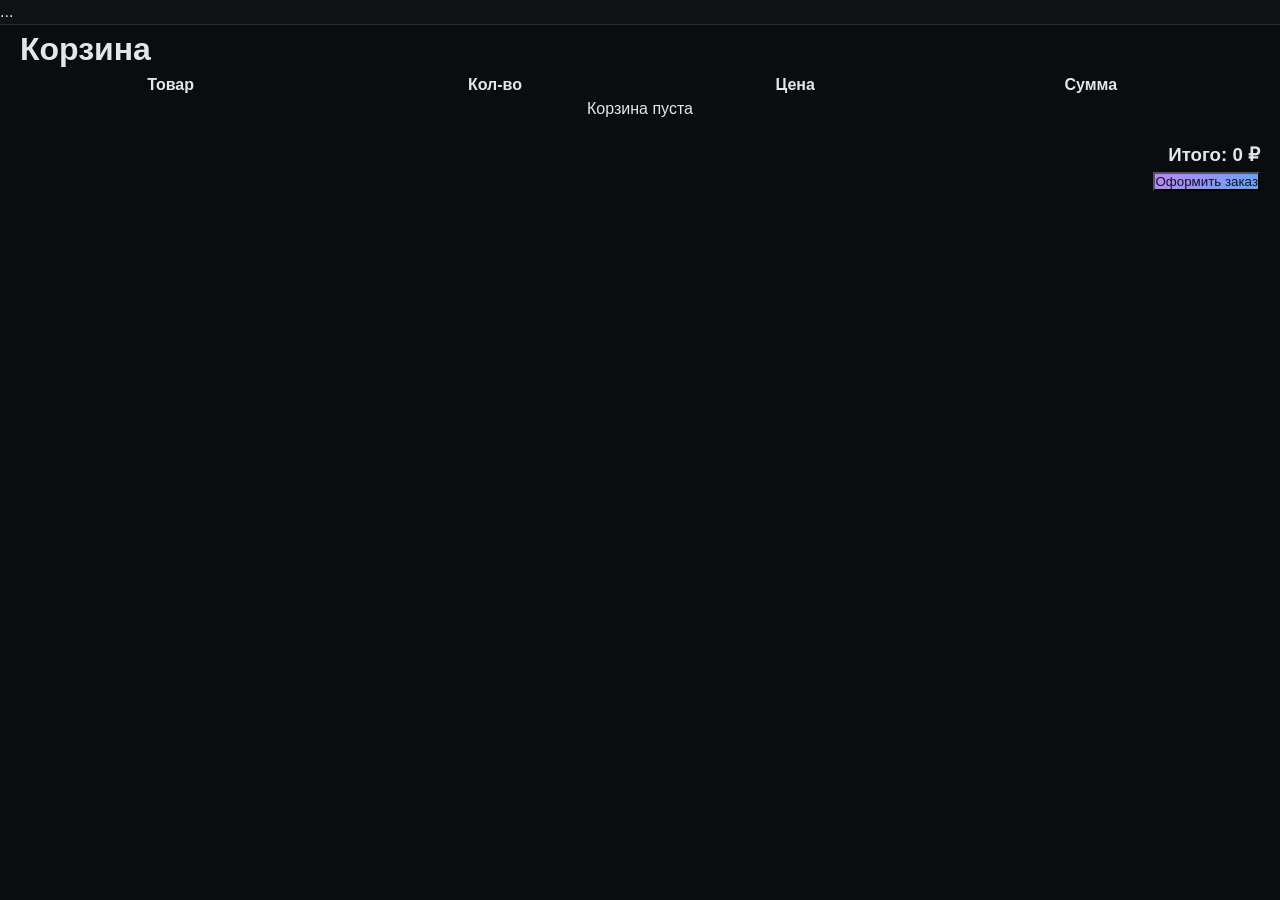
==== cart.html @ b22a9ad7 "Примерно как должно выглядеть" ====
<!DOCTYPE html>
<html lang="ru">
<head>
    <meta charset="UTF-8">
    <title>Корзина</title>
    <link rel="stylesheet" href="css/style.css">
</head>
<body>
    <header class="header">...</header>
    <main class="container">
        <h1>Корзина</h1>
        <table style="width:100%; border-collapse:collapse;">
            <thead><tr><th>Товар</th><th>Кол-во</th><th>Цена</th><th>Сумма</th><th></th></tr></thead>
            <tbody id="cart-items-container"></tbody>
        </table>
        <div style="text-align:right; margin-top:20px;">
            <h3>Итого: <span id="cart-total">0</span> ₽</h3>
            <button class="btn-primary">Оформить заказ</button>
        </div>
    </main>
    <script src="js/main.js"></script>
</body>
</html>
---- css/style.css ----
/* css/style.css */
* {
    margin: 0;
    padding: 0;
    box-sizing: border-box;
    font-family: 'Inter', -apple-system, BlinkMacSystemFont, 'Segoe UI', Roboto, Oxygen, Ubuntu, sans-serif;
}

body {
    background-color: #0a0c10;
    color: #e4e6eb;
    line-height: 1.5;
}

.container {
    max-width: 1280px;
    margin: 0 auto;
    padding: 0 20px;
}

/* Header & Navigation */
.header {
    background-color: #111317;
    border-bottom: 1px solid #2a2d36;
    position: sticky;
    top: 0;
    z-index: 100;
    backdrop-filter: blur(10px);
    background-color: rgba(17, 19, 23, 0.95);
}

.navbar {
    display: flex;
    justify-content: space-between;
    align-items: center;
    padding: 16px 0;
    gap: 30px;
}

.logo {
    font-size: 24px;
    font-weight: 800;
    background: linear-gradient(135deg, #c084fc, #60a5fa);
    -webkit-background-clip: text;
    background-clip: text;
    color: transparent;
    text-decoration: none;
}

.nav-links {
    display: flex;
    gap: 24px;
    list-style: none;
}

.nav-links a {
    color: #e4e6eb;
    text-decoration: none;
    font-weight: 500;
    transition: color 0.2s;
}

.nav-links a:hover {
    color: #c084fc;
}

.header-actions {
    display: flex;
    gap: 16px;
    align-items: center;
}

.icon-btn {
    background: none;
    border: none;
    color: #e4e6eb;
    font-size: 20px;
    cursor: pointer;
    position: relative;
    padding: 6px;
    border-radius: 8px;
    transition: background 0.2s;
}

.icon-btn:hover {
    background-color: #2a2d36;
}

.cart-count {
    position: absolute;
    top: -5px;
    right: -5px;
    background-color: #c084fc;
    color: #0a0c10;
    font-size: 10px;
    font-weight: bold;
    border-radius: 50%;
    width: 18px;
    height: 18px;
    display: flex;
    align-items: center;
    justify-content: center;
}

/* Buttons */
.btn {
    padding: 8px 16px;
    border-radius: 8px;
    font-weight: 600;
    cursor: pointer;
    transition: all 0.2s;
    border: none;
    font-size: 14px;
}

.btn-primary {
    background: linear-gradient(135deg, #c084fc, #60a5fa);
    color: #111317;
}

.btn-primary:hover {
    transform: translateY(-1px);
    box-shadow: 0 4px 12px rgba(96, 165, 250, 0.3);
}

.btn-outline {
    background: transparent;
    border: 1px solid #3f434e;
    color: #e4e6eb;
}

.btn-outline:hover {
    border-color: #c084fc;
    color: #c084fc;
}

/* Cards */
.section-title {
    font-size: 28px;
    margin-bottom: 24px;
    margin-top: 40px;
    font-weight: 700;
}

.product-grid {
    display: grid;
    grid-template-columns: repeat(auto-fill, minmax(260px, 1fr));
    gap: 24px;
    margin-bottom: 40px;
}

.product-card {
    background: #15181f;
    border-radius: 16px;
    overflow: hidden;
    border: 1px solid #23262e;
    transition: transform 0.2s, border-color 0.2s;
}

.product-card:hover {
    transform: translateY(-4px);
    border-color: #c084fc;
}

.product-img {
    width: 100%;
    height: 180px;
    background-color: #1e2129;
    display: flex;
    align-items: center;
    justify-content: center;
    font-size: 48px;
}

.product-info {
    padding: 16px;
}

.product-title {
    font-weight: 600;
    margin-bottom: 8px;
    font-size: 16px;
}

.product-price {
    color: #c084fc;
    font-weight: 700;
    font-size: 20px;
    margin: 12px 0;
}

.rating {
    color: #fbbf24;
    font-size: 14px;
    margin-bottom: 12px;
}

/* Consultant Widget */
.consultant-widget {
    position: fixed;
    bottom: 24px;
    right: 24px;
    z-index: 1000;
}

.consultant-btn {
    background: linear-gradient(135deg, #c084fc, #60a5fa);
    width: 56px;
    height: 56px;
    border-radius: 28px;
    display: flex;
    align-items: center;
    justify-content: center;
    font-size: 24px;
    cursor: pointer;
    box-shadow: 0 4px 20px rgba(0,0,0,0.4);
    transition: transform 0.2s;
}

.consultant-btn:hover {
    transform: scale(1.05);
}

.chat-window {
    position: absolute;
    bottom: 70px;
    right: 0;
    width: 320px;
    height: 400px;
    background: #1e2129;
    border-radius: 16px;
    border: 1px solid #3f434e;
    display: flex;
    flex-direction: column;
    overflow: hidden;
    box-shadow: 0 8px 24px rgba(0,0,0,0.3);
}

.chat-header {
    background: #111317;
    padding: 12px;
    font-weight: bold;
    display: flex;
    justify-content: space-between;
    border-bottom: 1px solid #2a2d36;
}

.chat-messages {
    flex: 1;
    padding: 12px;
    overflow-y: auto;
    display: flex;
    flex-direction: column;
    gap: 8px;
}

.chat-input-area {
    display: flex;
    padding: 8px;
    border-top: 1px solid #2a2d36;
    gap: 8px;
}

.chat-input-area input {
    flex: 1;
    background: #0a0c10;
    border: 1px solid #3f434e;
    border-radius: 20px;
    padding: 8px 12px;
    color: white;
}

/* Configurator Styles */
.config-section {
    background: #15181f;
    border-radius: 24px;
    padding: 24px;
    margin-bottom: 24px;
}

.component-select {
    background: #0a0c10;
    border: 1px solid #3f434e;
    border-radius: 8px;
    padding: 12px;
    color: white;
    width: 100%;
    margin-bottom: 16px;
}

/* Footer */
.footer {
    background: #111317;
    margin-top: 60px;
    padding: 40px 0;
    border-top: 1px solid #2a2d36;
}

.hidden {
    display: none !important;
}
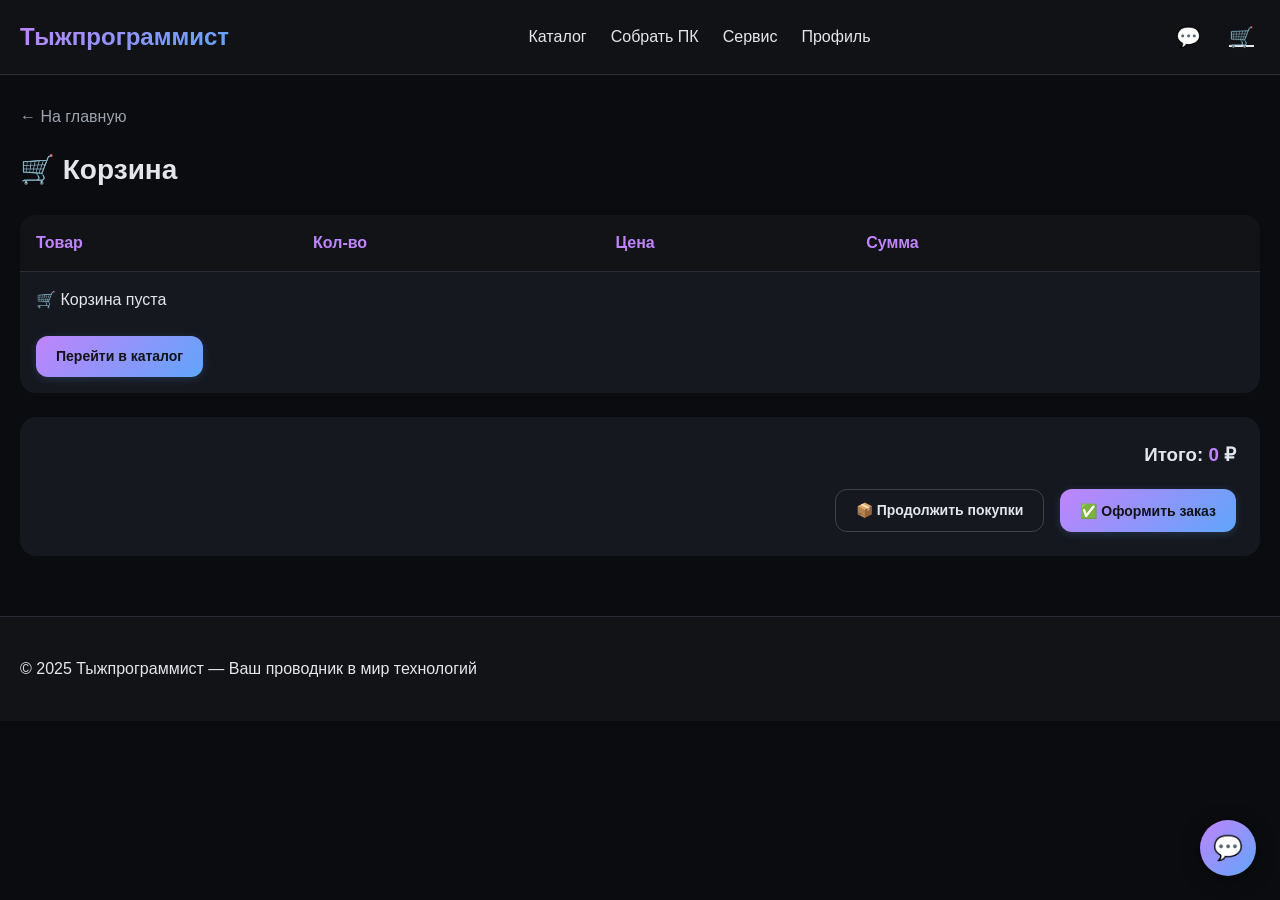
==== commit 266287e7: "Исправление багов: Не работали некоторые кнопки + подготовка к фиче с карточкой товара" ====
--- a/cart.html
+++ b/cart.html
@@ -2,22 +2,183 @@
 <html lang="ru">
 <head>
     <meta charset="UTF-8">
-    <title>Корзина</title>
+    <meta name="viewport" content="width=device-width, initial-scale=1.0">
+    <title>Корзина - Тыжпрограммист</title>
     <link rel="stylesheet" href="css/style.css">
+    <style>
+        .cart-table {
+            width: 100%;
+            border-collapse: collapse;
+            background: #15181f;
+            border-radius: 16px;
+            overflow: hidden;
+        }
+        .cart-table th, .cart-table td {
+            padding: 16px;
+            text-align: left;
+            border-bottom: 1px solid #2a2d36;
+        }
+        .cart-table th {
+            background: #111317;
+            color: #c084fc;
+            font-weight: 600;
+        }
+        .cart-table tr:last-child td {
+            border-bottom: none;
+        }
+        .quantity-input {
+            width: 70px;
+            padding: 8px;
+            background: #0a0c10;
+            border: 1px solid #3f434e;
+            border-radius: 8px;
+            color: white;
+            text-align: center;
+        }
+        .cart-summary {
+            background: #15181f;
+            border-radius: 16px;
+            padding: 24px;
+            margin-top: 24px;
+            text-align: right;
+        }
+        .empty-cart {
+            text-align: center;
+            padding: 60px;
+            background: #15181f;
+            border-radius: 16px;
+        }
+    </style>
 </head>
 <body>
-    <header class="header">...</header>
+    <header class="header">
+        <div class="container">
+            <div class="navbar">
+                <a href="index.html" class="logo">Тыжпрограммист</a>
+                <ul class="nav-links">
+                    <li><a href="catalog.html">Каталог</a></li>
+                    <li><a href="configurator.html">Собрать ПК</a></li>
+                    <li><a href="service.html">Сервис</a></li>
+                    <li><a href="profile.html">Профиль</a></li>
+                </ul>
+                <div class="header-actions">
+                    <button class="icon-btn" id="consultantTrigger">💬</button>
+                    <a href="cart.html" class="icon-btn">🛒 <span class="cart-count">0</span></a>
+                </div>
+            </div>
+        </div>
+    </header>
+
     <main class="container">
-        <h1>Корзина</h1>
-        <table style="width:100%; border-collapse:collapse;">
-            <thead><tr><th>Товар</th><th>Кол-во</th><th>Цена</th><th>Сумма</th><th></th></tr></thead>
-            <tbody id="cart-items-container"></tbody>
-        </table>
-        <div style="text-align:right; margin-top:20px;">
-            <h3>Итого: <span id="cart-total">0</span> ₽</h3>
-            <button class="btn-primary">Оформить заказ</button>
+        <div style="margin: 30px 0;">
+            <div style="margin-bottom: 20px;">
+                <a href="index.html" style="color: #9ca3af; text-decoration: none;">← На главную</a>
+            </div>
+            <h1 class="section-title" style="margin-top: 0;">🛒 Корзина</h1>
+            
+            <table class="cart-table">
+                <thead>
+                    <tr>
+                        <th>Товар</th>
+                        <th>Кол-во</th>
+                        <th>Цена</th>
+                        <th>Сумма</th>
+                        <th></th>
+                    </tr>
+                </thead>
+                <tbody id="cart-items-container"></tbody>
+            </table>
+            
+            <div class="cart-summary">
+                <h3>Итого: <span id="cart-total" style="color: #c084fc;">0</span> ₽</h3>
+                <div style="display: flex; gap: 16px; justify-content: flex-end; margin-top: 20px;">
+                    <a href="catalog.html" class="btn btn-outline">📦 Продолжить покупки</a>
+                    <button class="btn btn-primary" id="checkoutBtn">✅ Оформить заказ</button>
+                </div>
+            </div>
         </div>
     </main>
+
+    <!-- Виджет консультанта -->
+    <div class="consultant-widget" id="consultantWidget">
+        <div class="consultant-btn">💬</div>
+        <div id="chatWindow" class="chat-window hidden">
+            <div class="chat-header">Консультант <span id="closeChat" style="cursor:pointer">✖</span></div>
+            <div id="chatMessages" class="chat-messages"></div>
+            <div class="chat-input-area">
+                <input type="text" id="chatInput" placeholder="Задайте вопрос...">
+                <button id="chatSend" class="btn btn-primary btn-sm">➤</button>
+            </div>
+        </div>
+    </div>
+
+    <footer class="footer">
+        <div class="container">© 2025 Тыжпрограммист — Ваш проводник в мир технологий</div>
+    </footer>
+
     <script src="js/main.js"></script>
+    <script>
+        function renderCartPage() {
+            const container = document.getElementById('cart-items-container');
+            if (!container) return;
+            
+            const cart = JSON.parse(localStorage.getItem('techCart') || '[]');
+            
+            if (cart.length === 0) {
+                container.innerHTML = `<tr><td colspan="5" class="empty-cart">🛒 Корзина пуста<br><br><a href="catalog.html" class="btn btn-primary">Перейти в каталог</a></td></tr>`;
+                document.getElementById('cart-total').innerText = '0';
+                return;
+            }
+            
+            let html = '';
+            let total = 0;
+            cart.forEach((item, index) => {
+                const itemTotal = item.price * item.quantity;
+                total += itemTotal;
+                html += `
+                    <tr>
+                        <td><strong>${item.name}</strong></td>
+                        <td><input type="number" value="${item.quantity}" min="1" style="width:70px; background:#0a0c10; border:1px solid #3f434e; border-radius:8px; padding:8px; color:white; text-align:center;" data-idx="${index}" class="cart-qty"></td>
+                        <td>${item.price.toLocaleString()} ₽</td>
+                        <td style="color:#c084fc; font-weight:bold;">${itemTotal.toLocaleString()} ₽</td>
+                        <td><button class="btn btn-danger btn-sm" data-idx="${index}" id="remove-item-${index}">🗑 Удалить</button></td>
+                    </tr>
+                `;
+            });
+            container.innerHTML = html;
+            document.getElementById('cart-total').innerText = total.toLocaleString();
+            
+            document.querySelectorAll('.cart-qty').forEach(input => {
+                input.addEventListener('change', (e) => {
+                    const idx = e.target.dataset.idx;
+                    const cart = JSON.parse(localStorage.getItem('techCart') || '[]');
+                    cart[idx].quantity = parseInt(e.target.value);
+                    localStorage.setItem('techCart', JSON.stringify(cart));
+                    renderCartPage();
+                    if (typeof updateCartUI === 'function') updateCartUI();
+                });
+            });
+            
+            cart.forEach((_, idx) => {
+                const btn = document.getElementById(`remove-item-${idx}`);
+                if(btn) btn.onclick = () => {
+                    const cart = JSON.parse(localStorage.getItem('techCart') || '[]');
+                    cart.splice(idx, 1);
+                    localStorage.setItem('techCart', JSON.stringify(cart));
+                    renderCartPage();
+                    if (typeof updateCartUI === 'function') updateCartUI();
+                };
+            });
+        }
+        
+        document.getElementById('checkoutBtn')?.addEventListener('click', () => {
+            alert('✅ Заказ оформлен! Спасибо за покупку!');
+            localStorage.removeItem('techCart');
+            renderCartPage();
+            if (typeof updateCartUI === 'function') updateCartUI();
+        });
+        
+        renderCartPage();
+    </script>
 </body>
 </html>
--- a/css/style.css
+++ b/css/style.css
@@ -102,37 +102,150 @@
     justify-content: center;
 }
 
-/* Buttons */
+
+/* Базовая кнопка */
 .btn {
-    padding: 8px 16px;
-    border-radius: 8px;
+    display: inline-flex;
+    align-items: center;
+    justify-content: center;
+    gap: 8px;
+    padding: 10px 20px;
+    border-radius: 12px;
     font-weight: 600;
+    font-size: 14px;
     cursor: pointer;
-    transition: all 0.2s;
+    transition: all 0.3s cubic-bezier(0.4, 0, 0.2, 1);
     border: none;
-    font-size: 14px;
-}
-
+    text-decoration: none;
+    position: relative;
+    overflow: hidden;
+}
+
+/* Главная кнопка (градиент) */
 .btn-primary {
     background: linear-gradient(135deg, #c084fc, #60a5fa);
     color: #111317;
+    box-shadow: 0 2px 8px rgba(96, 165, 250, 0.2);
 }
 
 .btn-primary:hover {
-    transform: translateY(-1px);
-    box-shadow: 0 4px 12px rgba(96, 165, 250, 0.3);
-}
-
+    transform: translateY(-2px);
+    box-shadow: 0 6px 20px rgba(96, 165, 250, 0.4);
+    background: linear-gradient(135deg, #d094fc, #70b5fa);
+}
+
+.btn-primary:active {
+    transform: translateY(0px);
+}
+
+/* Вторичная кнопка (обводка) */
 .btn-outline {
     background: transparent;
-    border: 1px solid #3f434e;
+    border: 1.5px solid #3f434e;
     color: #e4e6eb;
 }
 
 .btn-outline:hover {
     border-color: #c084fc;
     color: #c084fc;
-}
+    background: rgba(192, 132, 252, 0.1);
+    transform: translateY(-1px);
+}
+
+.btn-outline:active {
+    transform: translateY(0px);
+}
+
+/* Опасная кнопка (удаление) */
+.btn-danger {
+    background: linear-gradient(135deg, #ef4444, #dc2626);
+    color: white;
+    box-shadow: 0 2px 8px rgba(239, 68, 68, 0.2);
+}
+
+.btn-danger:hover {
+    transform: translateY(-2px);
+    box-shadow: 0 6px 20px rgba(239, 68, 68, 0.4);
+}
+
+/* Маленькая кнопка */
+.btn-sm {
+    padding: 6px 12px;
+    font-size: 12px;
+    border-radius: 8px;
+}
+
+/* Большая кнопка */
+.btn-lg {
+    padding: 14px 32px;
+    font-size: 16px;
+    border-radius: 16px;
+}
+
+/* Кнопка с иконкой */
+.btn-icon {
+    padding: 10px;
+    border-radius: 12px;
+}
+
+.btn-icon svg, .btn-icon span {
+    font-size: 18px;
+}
+
+/* Эффект пульсации при клике */
+.btn {
+    position: relative;
+    overflow: hidden;
+}
+
+.btn::after {
+    content: '';
+    position: absolute;
+    top: 50%;
+    left: 50%;
+    width: 0;
+    height: 0;
+    border-radius: 50%;
+    background: rgba(255, 255, 255, 0.3);
+    transform: translate(-50%, -50%);
+    transition: width 0.6s, height 0.6s;
+}
+
+.btn:active::after {
+    width: 200px;
+    height: 200px;
+}
+
+/* Отключенная кнопка */
+.btn:disabled, .btn.disabled {
+    opacity: 0.5;
+    cursor: not-allowed;
+    transform: none !important;
+}
+
+/* Ссылка как кнопка */
+.btn-link {
+    background: none;
+    border: none;
+    color: #c084fc;
+    text-decoration: underline;
+    padding: 8px 12px;
+}
+
+.btn-link:hover {
+    color: #60a5fa;
+}
+
+/* Кнопка с иконкой влево/вправо */
+.btn-icon-left {
+    flex-direction: row;
+}
+
+.btn-icon-right {
+    flex-direction: row-reverse;
+}
+
+/* ===== КОНЕЦ УЛУЧШЕННЫХ КНОПОК ===== */
 
 /* Cards */
 .section-title {
@@ -270,6 +383,11 @@
     color: white;
 }
 
+.chat-input-area button {
+    padding: 8px 16px;
+    border-radius: 20px;
+}
+
 /* Configurator Styles */
 .config-section {
     background: #15181f;
